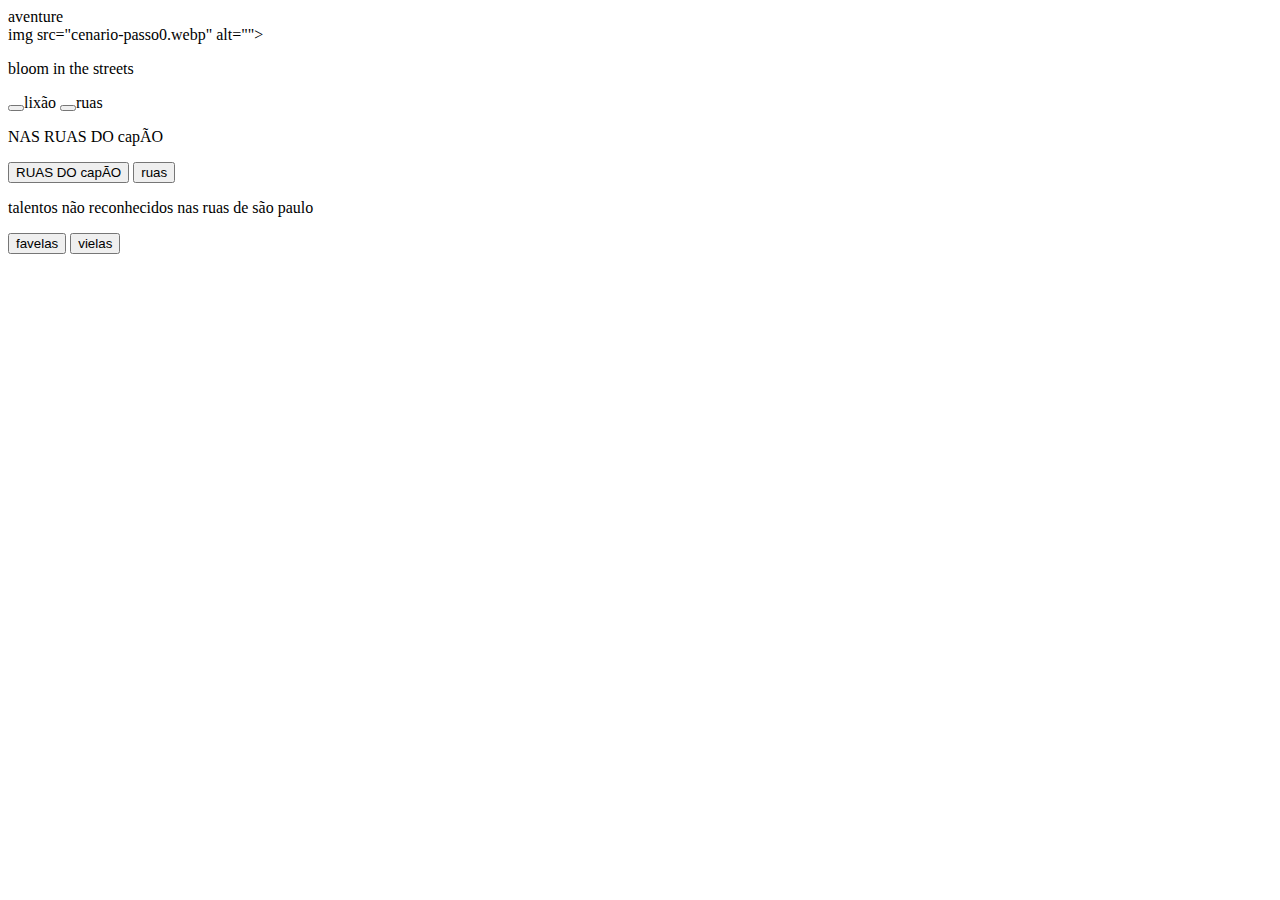
==== index.html @ e908e732 "correções" ====
<!DOCTYPE html>
<html lang="pt-br"
<head>
    <meta charset="UTF-8">
    <meta name="viewport" content="width=device-with, initial-scale=1"
    <link rel="stlylesheet" href="sytle.css"
    <title>aventure</title>
    <link rel="preconnect" href="https://fonts.googleapis.com">
<link rel="preconnect" href="https://fonts.gstatic.com" crossorigin>
<link href="https://fonts.googleapis.com/css2?family=Vujahday+Script&display=swap" rel="stylesheet">
</head>
</head>

     <min>
        <div class="passo ativo" id="passo-0">
          img src="cenario-passo0.webp" alt="">

          <p>bloom in the streets</p>
          
          <button class="btn-proximo"data-proximo="1"></button>lixão</button>          
          <button class="btn-proximo"data-proximo="2"></button>ruas</button>
        </div>
        <div class="passo" id="passo-1">
        <P>NAS RUAS DO capÃO </P>
            <button class="btn-proximo"data-proximo="3">RUAS DO capÃO</button>
          <button class="btn-proximo"data-proximo="4">ruas</button>
        </div>

        </div class="passo" id="passo-2">
        <p> talentos não reconhecidos nas ruas de são paulo </p>
        <button class="btn-proximo" data-proximo="5"> favelas </button>
        <button class="btn-proximo" data-proximo="6"> vielas </button>
        </div>

    </min>
  </script src="script.js"></script>
  
</body>
</html>
---- sytle.css ----
body{
    background-color: black; 
    font-family: "Vujahday Script", system-ui;
    display:flex;
    justify-content: center;
    align-items: center;
    height: 700px;
    margin: 0;
}

button{
    background-color:blue ;
    color: aqua;
   font-family: "Vujahday Script", system-ui;

}

 .passo{
     display: nome;
 }

  .passo.ativo{
      display:block;
  }

  main{
    text-align: center;
    max-width: 90%;
  }
  img{
    max-width:80% ;
  }
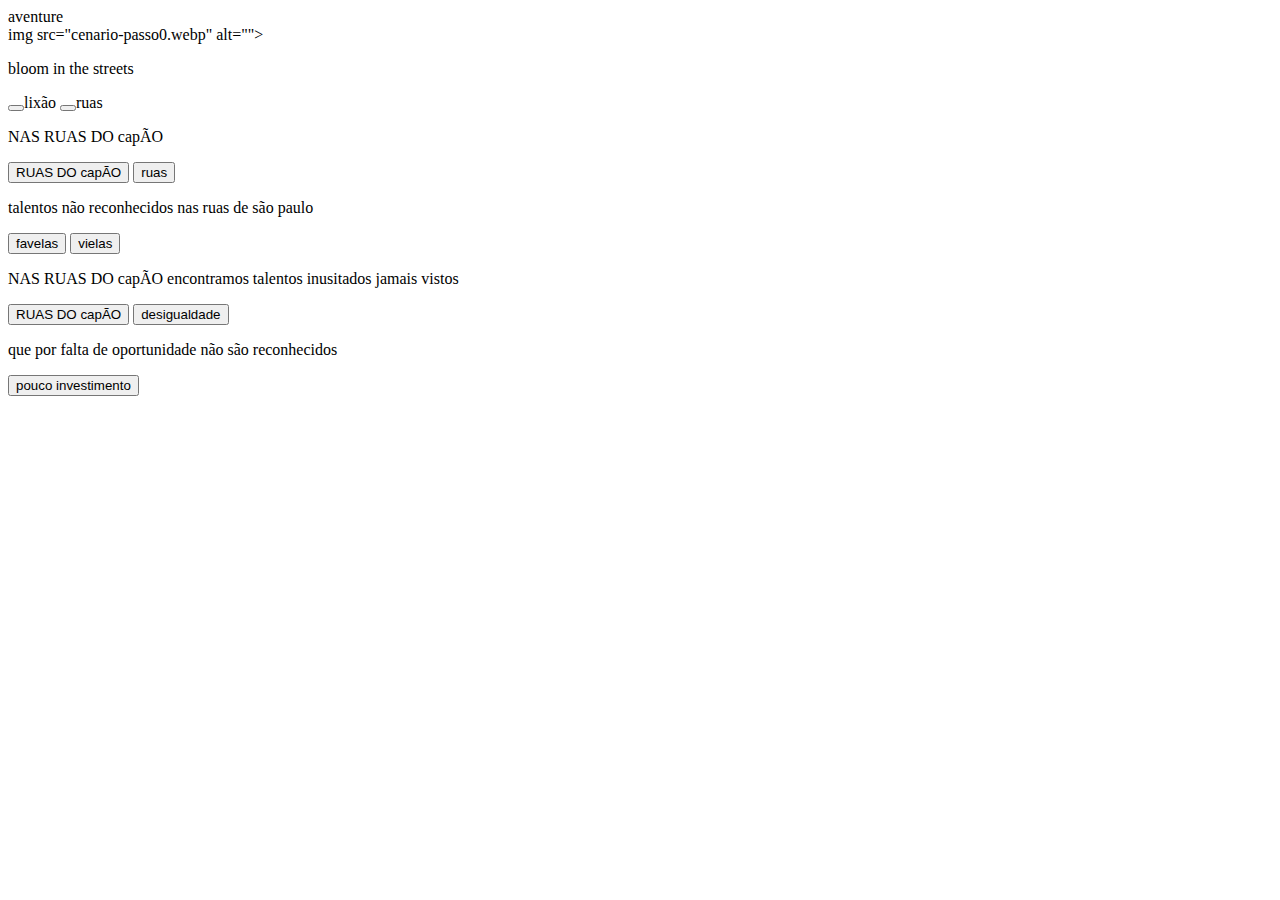
==== commit 04bb6c17: "bbb" ====
--- a/index.html
+++ b/index.html
@@ -3,7 +3,7 @@
 <head>
     <meta charset="UTF-8">
     <meta name="viewport" content="width=device-with, initial-scale=1"
-    <link rel="stlylesheet" href="sytle.css"
+    <link rel="stylesheet" href="style.css"
     <title>aventure</title>
     <link rel="preconnect" href="https://fonts.googleapis.com">
 <link rel="preconnect" href="https://fonts.gstatic.com" crossorigin>
@@ -30,6 +30,18 @@
         <p> talentos não reconhecidos nas ruas de são paulo </p>
         <button class="btn-proximo" data-proximo="5"> favelas </button>
         <button class="btn-proximo" data-proximo="6"> vielas </button>
+        
+      </div>
+        <div class="passo" id="passo-3">
+          <P>NAS RUAS DO capÃO encontramos talentos inusitados jamais vistos  </P>
+          <button class="btn-proximo"data-proximo="7">RUAS DO capÃO</button>
+          <button class="btn-proximo"data-proximo="8">desigualdade</button>
+       
+       </div>
+        <div class="passo" id="passo-4">
+          <P> que por falta de oportunidade não são reconhecidos </P>
+            <button class="btn-proximo" data-proximo="9">pouco investimento </button>
+            
         </div>
 
     </min>
--- a/style.css
+++ b/style.css
@@ -0,0 +1,32 @@
+body{
+    background-color: black; 
+    font-family: "Vujahday Script", system-ui;
+    display:flex;
+    justify-content: center;
+    align-items: center;
+    height: 700px;
+    margin: 0;
+}
+
+button{
+    background-color:blue ;
+    color: aqua;
+   font-family: "Vujahday Script", system-ui;
+
+}
+
+ .passo{
+     display: nome;
+ }
+
+  .passo.ativo{
+      display:block;
+  }
+
+  main{
+    text-align: center;
+    max-width: 90%;
+  }
+  img{
+    max-width:80% ;
+  }